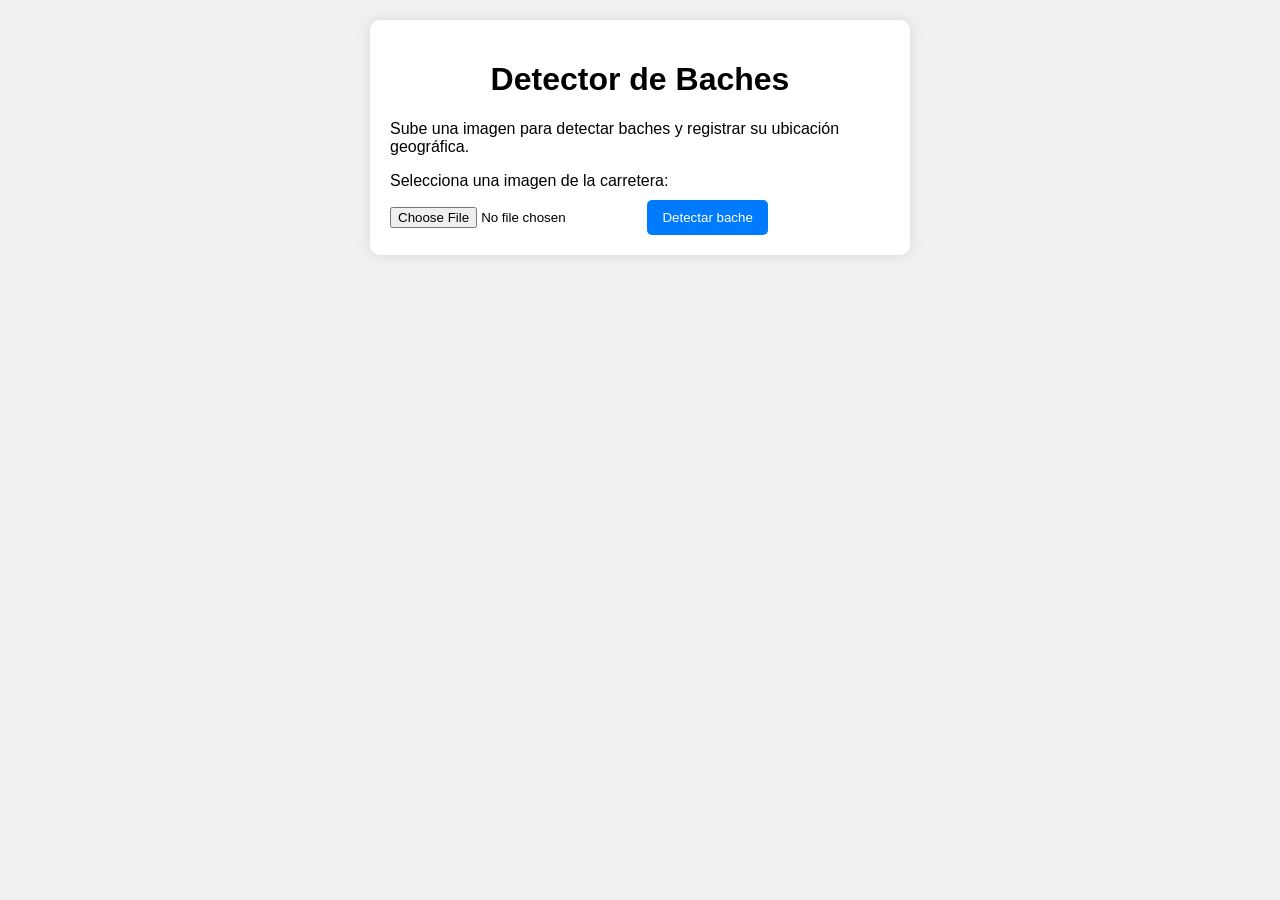
==== templates/index.html @ bbd0f4d8 "Add best.pt model" ====
<!DOCTYPE html>
<html lang="es">

<head>
  <meta charset="UTF-8" />
  <meta name="viewport" content="width=device-width, initial-scale=1.0" />

  <title>Detector de Baches</title>

  <link rel="stylesheet" href="/static/style.css" />
</head>

<body>

  <div class="container">

    <h1>Detector de Baches</h1>

    <p>
      Sube una imagen para detectar baches y registrar
      su ubicación geográfica.
    </p>

    <form id="uploadForm" enctype="multipart/form-data">

      <label for="fileInput">
        Selecciona una imagen de la carretera:
      </label>

      <input
        type="file"
        name="file"
        id="fileInput"
        accept="image/*"
        required
      />

      <button type="submit" id="detectButton">
        Detectar bache
      </button>

    </form>

    <div id="result" aria-live="polite"></div>

  </div>

  <script>
    const form = document.getElementById("uploadForm");
    const result = document.getElementById("result");
    const fileInput = document.getElementById("fileInput");
    const detectButton = document.getElementById("detectButton");

    // =====================================================
    // Mostrar mensajes de manera segura
    // =====================================================
    function mostrarMensaje(mensaje, error = false) {
      result.replaceChildren();

      const parrafo = document.createElement("p");
      parrafo.textContent = mensaje;

      if (error) {
        parrafo.style.color = "red";
      }

      result.appendChild(parrafo);
    }

    // =====================================================
    // Obtener ubicación geográfica del dispositivo
    // =====================================================
    function obtenerUbicacion() {
      return new Promise((resolve, reject) => {

        if (!window.isSecureContext) {
          reject(new Error(
            "La geolocalización requiere HTTPS o localhost. " +
            "Si estás usando tu celular, abre la aplicación " +
            "mediante una conexión HTTPS."
          ));
          return;
        }

        if (!navigator.geolocation) {
          reject(new Error(
            "Tu navegador no admite geolocalización."
          ));
          return;
        }

        navigator.geolocation.getCurrentPosition(

          (position) => {

            const latitud = position.coords.latitude;
            const longitud = position.coords.longitude;
            const precision = position.coords.accuracy;

            resolve({
              latitud,
              longitud,
              precision
            });

          },

          (error) => {

            let mensaje;

            switch (error.code) {

              case error.PERMISSION_DENIED:
                mensaje =
                  "No se concedió permiso para acceder a la ubicación. " +
                  "Activa el permiso de ubicación en tu navegador.";
                break;

              case error.POSITION_UNAVAILABLE:
                mensaje =
                  "No se pudo determinar tu ubicación. " +
                  "Comprueba el GPS y los servicios de ubicación.";
                break;

              case error.TIMEOUT:
                mensaje =
                  "Se agotó el tiempo para obtener tu ubicación. " +
                  "Inténtalo nuevamente en un lugar con mejor señal.";
                break;

              default:
                mensaje =
                  "Ocurrió un error al obtener la ubicación.";
            }

            reject(new Error(mensaje));

          },

          {
            enableHighAccuracy: true,
            timeout: 20000,
            maximumAge: 0
          }

        );
      });
    }

    // =====================================================
    // Enviar imagen y coordenadas al backend
    // =====================================================
    form.addEventListener("submit", async (event) => {

      event.preventDefault();

      const token = localStorage.getItem("token");

      if (!token) {
        mostrarMensaje(
          "Debes iniciar sesión para enviar el reporte.",
          true
        );
        return;
      }

      if (!fileInput.files || fileInput.files.length === 0) {
        mostrarMensaje(
          "Selecciona una imagen antes de continuar.",
          true
        );
        return;
      }

      detectButton.disabled = true;

      try {

        // 1. Obtener ubicación
        mostrarMensaje(
          "Solicitando ubicación geográfica del dispositivo..."
        );

        const gps = await obtenerUbicacion();

        console.log("Latitud:", gps.latitud);
        console.log("Longitud:", gps.longitud);
        console.log("Precisión:", gps.precision, "metros");

        // 2. Preparar imagen y coordenadas
        const formData = new FormData(form);

        formData.append("latitud", String(gps.latitud));
        formData.append("longitud", String(gps.longitud));
        formData.append("precision", String(gps.precision));

        // 3. Enviar al backend
        mostrarMensaje(
          "Ubicación obtenida. Analizando imagen y guardando reporte..."
        );

        const response = await fetch("/api/detect-bache", {

          method: "POST",

          headers: {
            "Authorization": "Bearer " + token
          },

          body: formData

        });

        // Comprobar que la respuesta sea JSON
        const data = await response.json();

        if (!response.ok) {
          throw new Error(
            data.detail || "No fue posible procesar el reporte."
          );
        }

        // 4. Mostrar resultado
        result.replaceChildren();

        const titulo = document.createElement("h3");
        titulo.textContent = "Resultado de la detección";

        const tipo = document.createElement("p");
        tipo.textContent = "Tipo de bache: " + data.tipo;

        const fecha = document.createElement("p");
        fecha.textContent = "Fecha y hora: " + data.fecha_hora;

        const latitud = document.createElement("p");
        latitud.textContent = "Latitud: " + data.latitud;

        const longitud = document.createElement("p");
        longitud.textContent = "Longitud: " + data.longitud;

        const precision = document.createElement("p");
        precision.textContent =
          "Precisión estimada: " + data.precision + " metros";

        const ubicacion = document.createElement("p");
        ubicacion.textContent = "Ubicación registrada: " + data.ubicacion;

        const mapa = document.createElement("a");

        mapa.href =
          "https://www.google.com/maps?q=" +
          encodeURIComponent(data.latitud) + "," +
          encodeURIComponent(data.longitud);

        mapa.textContent = "Ver ubicación en Google Maps";
        mapa.target = "_blank";
        mapa.rel = "noopener noreferrer";

        result.append(
          titulo,
          tipo,
          fecha,
          latitud,
          longitud,
          precision,
          ubicacion,
          mapa
        );

      } catch (error) {

        console.error("Error al registrar el bache:", error);

        mostrarMensaje(
          error.message || "Ocurrió un error inesperado.",
          true
        );

      } finally {

        detectButton.disabled = false;

      }

    });
  </script>

</body>
</html>
---- static/style.css ----
body {
  font-family: Arial, sans-serif;
  background-color: #f1f1f1;
  margin: 0;
  padding: 20px;
}

.container {
  max-width: 500px;
  margin: auto;
  background: white;
  padding: 20px;
  border-radius: 10px;
  box-shadow: 0 0 15px rgba(0,0,0,0.1);
}

h1 {
  text-align: center;
}

button {
  margin-top: 10px;
  padding: 10px 15px;
  background: #007bff;
  color: white;
  border: none;
  border-radius: 5px;
  cursor: pointer;
}
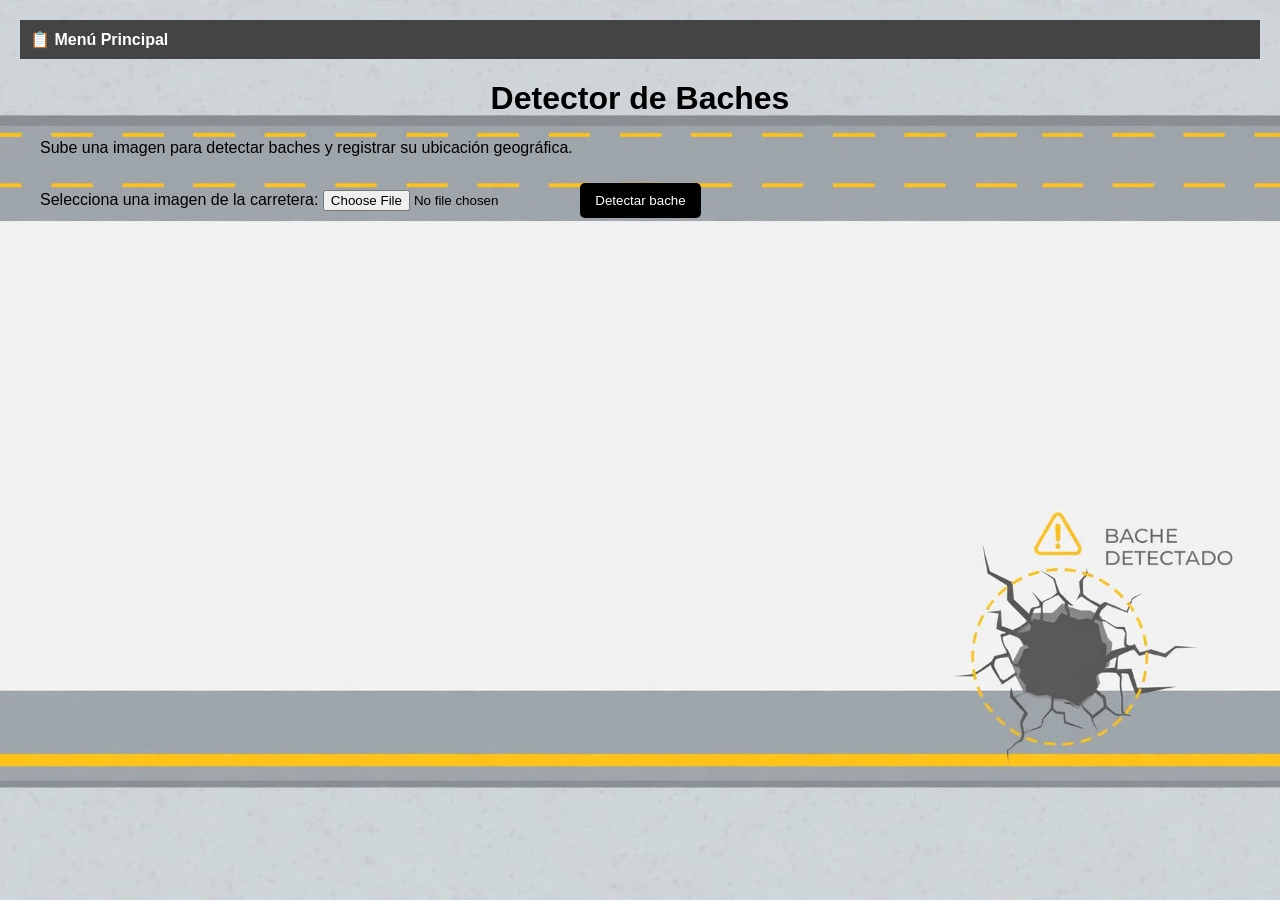
==== commit 022defeb: "Versión inicial sistema baches" ====
--- a/templates/index.html
+++ b/templates/index.html
@@ -9,9 +9,30 @@
   <title>Detector de Baches</title>
 
   <link rel="stylesheet" href="/static/style.css" />
+  <style>
+    nav {
+      background-color: #444;
+      padding: 10px;
+    }
+    nav a {
+      color: white;
+      margin-right: 20px;
+      text-decoration: none;
+      font-weight: bold;
+    }
+    nav a:hover {
+      text-decoration: underline;
+    }
+    .container {
+      margin: 20px;
+    }
+  </style>
 </head>
 
 <body>
+  <nav>
+    <a href="/user-home">📋 Menú Principal</a>
+  </nav>
 
   <div class="container">
 
--- a/static/style.css
+++ b/static/style.css
@@ -1,18 +1,16 @@
+
 body {
   font-family: Arial, sans-serif;
-  background-color: #f1f1f1;
   margin: 0;
   padding: 20px;
+
+  background-image: url("/static/fondo.jpeg");
+  background-size: cover;
+  background-position: center;
+  background-repeat: no-repeat;
+  background-attachment: fixed;
 }
 
-.container {
-  max-width: 500px;
-  margin: auto;
-  background: white;
-  padding: 20px;
-  border-radius: 10px;
-  box-shadow: 0 0 15px rgba(0,0,0,0.1);
-}
 
 h1 {
   text-align: center;
@@ -21,7 +19,7 @@
 button {
   margin-top: 10px;
   padding: 10px 15px;
-  background: #007bff;
+  background: #000000;
   color: white;
   border: none;
   border-radius: 5px;
